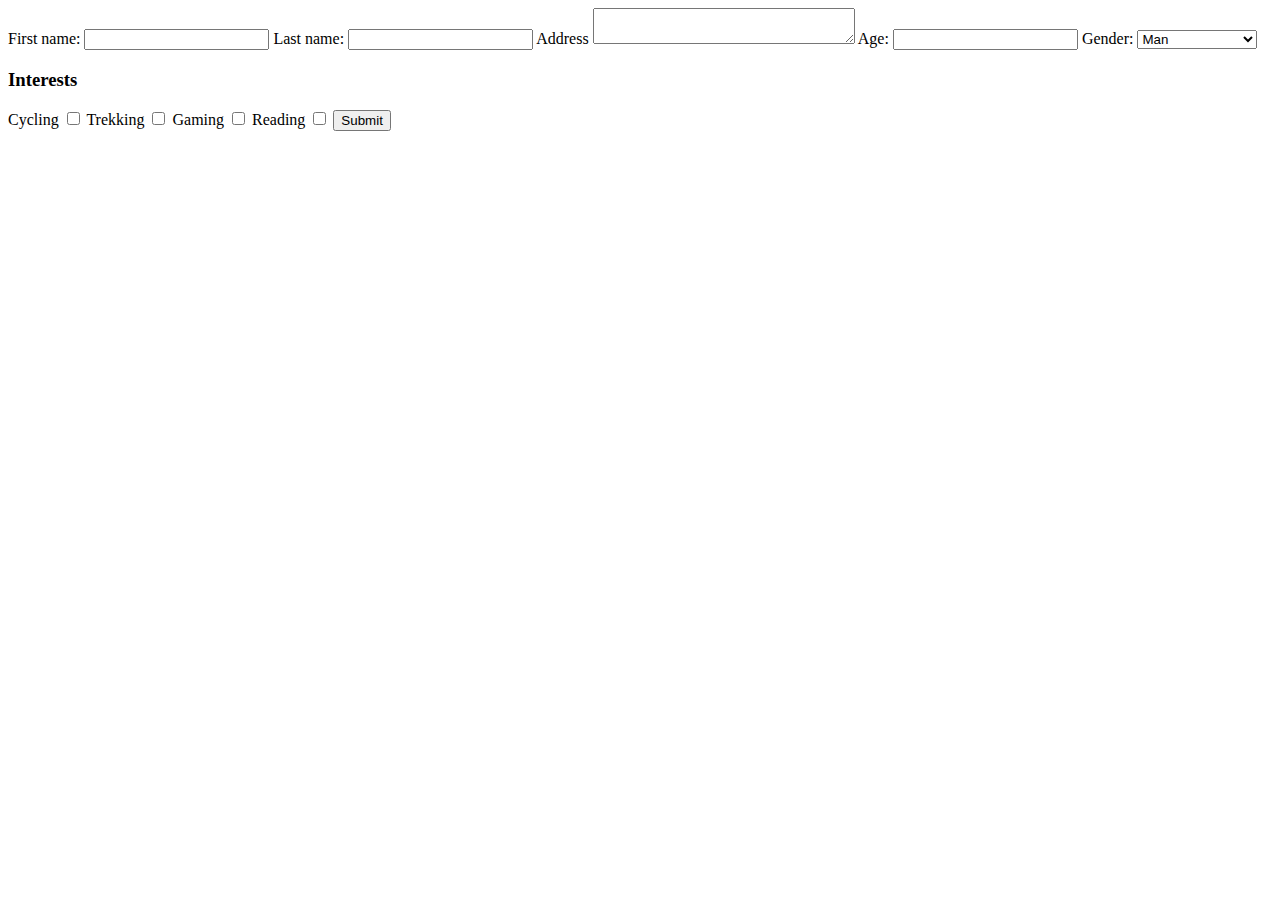
==== form_js/index.html @ 23b81635 "included form submit" ====
<!DOCTYPE html>
<html lang="">
  <head>
    <meta charset="utf-8">
    <title>Form</title>
    <link rel="stylesheet" href="./style.scss">
  </head>
  <body>
    <main>
      <div class="submit">
        <form id="form" onsubmit="onSubmit()">
          <label for="fname">First name:</label>
          <input type="text" id="fname" name="fname">
          <label for="lname">Last name:</label>
          <input type="text" id="lname" name="lname">
          <label for="address">Address</label>
          <textarea id="address"; rows="2" cols="30" name="address"></textarea>
          <label for="age">Age:</label>
          <input type="number" id="age" name="age">
          <label for="gender">Gender:</label>
          <select name="gender" id="genderSelect" placeholder="Select">
            <option value="men">Man</option>
            <option value="female">female</option>
            <option value="pnts">Prefer not to say</option>
          </select>
          <h3 >Interests</h3>
          <label for="interest">Cycling</label>
          <input type="checkbox" id="interest" name="interest" value="Cycling">
          <label for="interest">Trekking</label>
          <input type="checkbox" id="interest" name="interest" value="Trekking">
          <label for="interest">Gaming</label>
          <input type="checkbox" id="interest" name="interest" value="Gaming">
          <label for="interest">Reading</label>
          <input type="checkbox" id="interest" name="interest" value="Reading">
          <input type="submit" value="Submit">
        </form>
      </div>
      <div id="result">
        <p id="resfname"></p>
        <p id="reslname"></p>
        <p id="resage"></p>
        <p id="resaddress"></p>
        <p id="resgender"></p>
        <p id="resinterest"></p>
      </div>
    </main>
    <script src="./js_file.js"></script>
  </body>
</html>
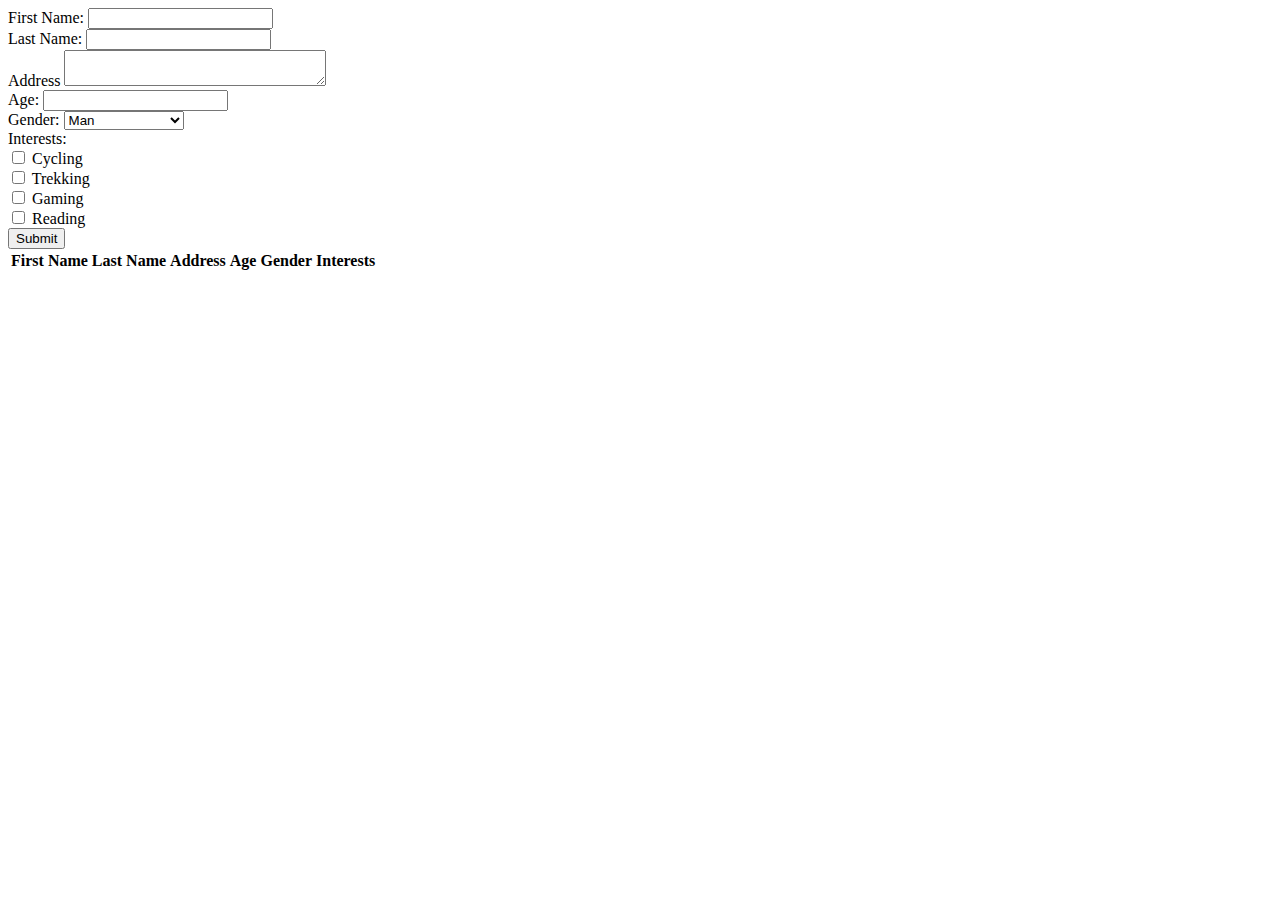
==== commit 45c2214a: "UI changes and added functions" ====
--- a/form_js/index.html
+++ b/form_js/index.html
@@ -3,49 +3,91 @@
   <head>
     <meta charset="utf-8">
     <title>Form</title>
-    <link rel="stylesheet" href="./style.scss">
+    <link rel="stylesheet" href="style.scss">
+    <link rel="stylesheet" href="https://stackpath.bootstrapcdn.com/bootstrap/4.5.0/css/bootstrap.min.css" integrity="sha384-9aIt2nRpC12Uk9gS9baDl411NQApFmC26EwAOH8WgZl5MYYxFfc+NcPb1dKGj7Sk" crossorigin="anonymous">
   </head>
   <body>
     <main>
       <div class="submit">
-        <form id="form" onsubmit="onSubmit()">
-          <label for="fname">First name:</label>
-          <input type="text" id="fname" name="fname">
-          <label for="lname">Last name:</label>
-          <input type="text" id="lname" name="lname">
-          <label for="address">Address</label>
-          <textarea id="address"; rows="2" cols="30" name="address"></textarea>
-          <label for="age">Age:</label>
-          <input type="number" id="age" name="age">
-          <label for="gender">Gender:</label>
-          <select name="gender" id="genderSelect" placeholder="Select">
-            <option value="men">Man</option>
-            <option value="female">female</option>
-            <option value="pnts">Prefer not to say</option>
-          </select>
-          <h3 >Interests</h3>
-          <label for="interest">Cycling</label>
-          <input type="checkbox" id="interest" name="interest" value="Cycling">
-          <label for="interest">Trekking</label>
-          <input type="checkbox" id="interest" name="interest" value="Trekking">
-          <label for="interest">Gaming</label>
-          <input type="checkbox" id="interest" name="interest" value="Gaming">
-          <label for="interest">Reading</label>
-          <input type="checkbox" id="interest" name="interest" value="Reading">
-          <input type="submit" value="Submit">
+        <form id="formEle">
+          <div class="form-group">
+            <label for="fname">First Name:</label>
+            <input type="text" id="fname" class="form-control"name="fname">
+          </div>
+          <div class="form-group">
+            <label for="lname">Last Name:</label>
+            <input type="text" id="lname" class="form-control" name="lname">
+          </div>
+          <div class="form-group">
+            <label for="address">Address</label>
+            <textarea id="address" class="form-control" rows="2" cols="30" name="address"></textarea>
+          </div>
+          <div class="form-group">
+            <label for="age">Age:</label>
+            <input type="number" class="form-control" id="age" name="age">
+          </div>
+          <div class="form-class">
+            <label for="gender">Gender:</label>
+            <select name="gender" id="genderSelect" class="form-control" placeholder="Select">
+              <option value="men">Man</option>
+              <option value="female">female</option>
+              <option value="pnts">Prefer not to say</option>
+            </select>
+          </div>
+          <div class="interestDiv">
+            <label>Interests:</label>
+            <div class="checkB">
+              <div class="form-group form-check">
+                <input type="checkbox" id="interest0" class="custom-control-inpu" name="interest0" value="Cycling">
+                <label class="form-check-label" for="interest0">Cycling</label>
+              </div>
+              <div class="form-group form-check">
+                <input type="checkbox" id="interest1" class="custom-control-inpu" name="interest1" value="Trekking">
+                <label class="form-check-label" for="interest1">Trekking</label>
+              </div>
+              <div class="form-group form-check">
+                <input type="checkbox" id="interest2" class="custom-control-inpu" name="interest2" value="Gaming">
+                <label class="form-check-label" for="interest2">Gaming</label>
+              </div>
+              <div class="form-group form-check">
+                <input type="checkbox" id="interest3" class="custom-control-inpu" name="interest3" value="Reading">
+                <label class="form-check-label" for="interest3">Reading</label>
+              </div>
+            </div>
+          </div>
+          <input type="submit" id="submit" class="btn btn-primary" value="Submit">
         </form>
       </div>
-      <div id="result">
-        <p id="resfname"></p>
-        <p id="reslname"></p>
-        <p id="resage"></p>
-        <p id="resaddress"></p>
-        <p id="resgender"></p>
-        <p id="resinterest"></p>
+      <div class="result">
+        <div class="table">
+          <table id="formtable" class="table table-dark">
+            <tr>
+              <th>
+                First Name
+              </th>
+              <th>
+                Last Name
+              </th>
+              <th>
+                Address
+              </th>
+              <th>
+                Age
+              </th>
+              <th>
+                Gender
+              </th>
+              <th>
+                Interests
+              </th>
+            </tr>
+          </table>
+        </div>
       </div>
     </main>
+    <script src="https://code.jquery.com/jquery-3.5.1.slim.min.js" integrity="sha384-DfXdz2htPH0lsSSs5nCTpuj/zy4C+OGpamoFVy38MVBnE+IbbVYUew+OrCXaRkfj" crossorigin="anonymous"></script>
+    <script src="https://cdn.jsdelivr.net/npm/popper.js@1.16.0/dist/umd/popper.min.js" integrity="sha384-Q6E9RHvbIyZFJoft+2mJbHaEWldlvI9IOYy5n3zV9zzTtmI3UksdQRVvoxMfooAo" crossorigin="anonymous"></script>
+    <script src="https://stackpath.bootstrapcdn.com/bootstrap/4.5.0/js/bootstrap.min.js" integrity="sha384-OgVRvuATP1z7JjHLkuOU7Xw704+h835Lr+6QL9UvYjZE3Ipu6Tp75j7Bh/kR0JKI" crossorigin="anonymous"></script>
     <script src="./js_file.js"></script>
   </body>
-</html>
-
-
+</html>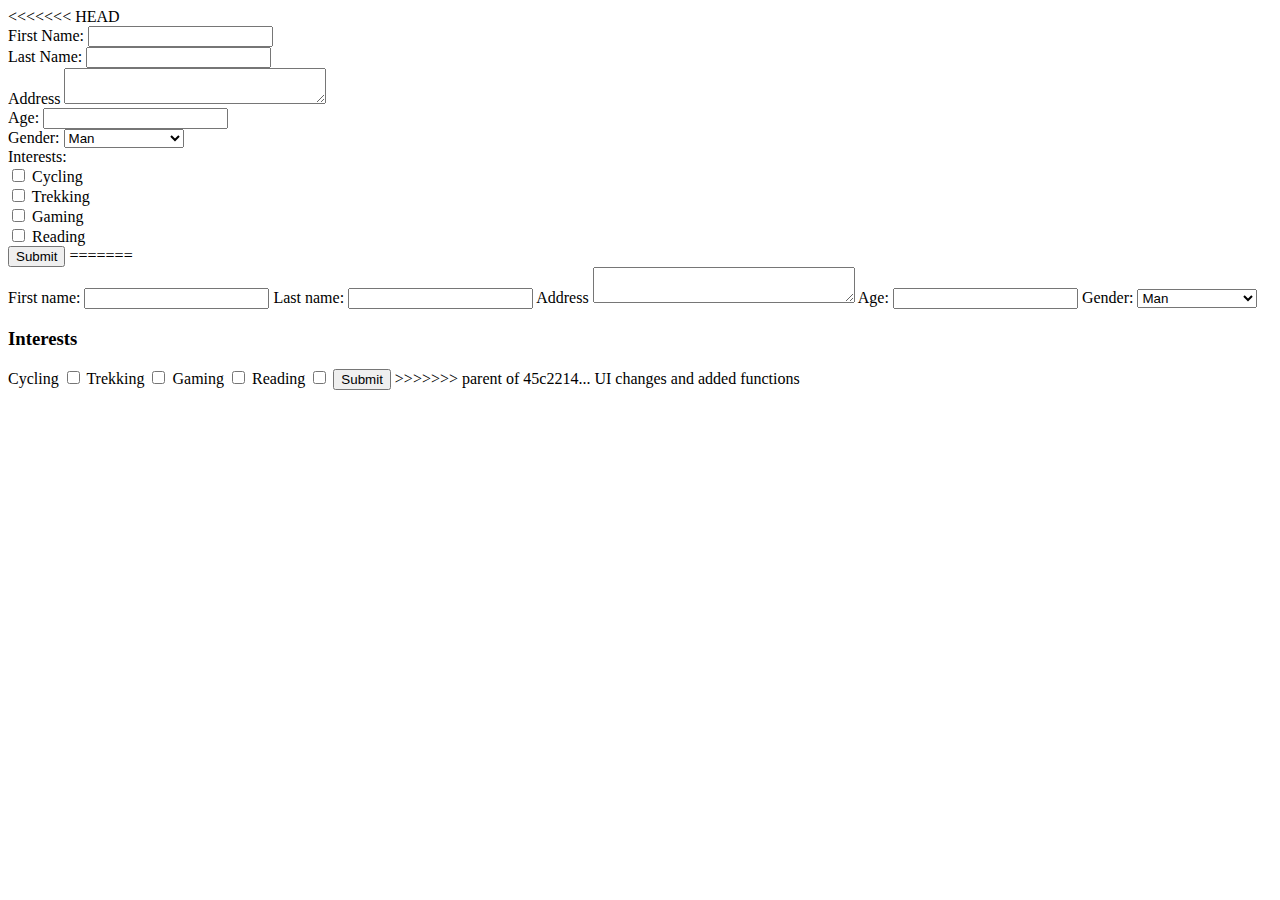
==== commit 0ab1e78b: "added next/prev" ====
--- a/form_js/index.html
+++ b/form_js/index.html
@@ -3,30 +3,31 @@
   <head>
     <meta charset="utf-8">
     <title>Form</title>
-    <link rel="stylesheet" href="style.scss">
+    <link rel="stylesheet" href="./style.scss">
+<<<<<<< HEAD
     <link rel="stylesheet" href="https://stackpath.bootstrapcdn.com/bootstrap/4.5.0/css/bootstrap.min.css" integrity="sha384-9aIt2nRpC12Uk9gS9baDl411NQApFmC26EwAOH8WgZl5MYYxFfc+NcPb1dKGj7Sk" crossorigin="anonymous">
   </head>
   <body>
     <main>
-      <div class="submit">
+      <div class="submitForm">
         <form id="formEle">
-          <div class="form-group">
+          <div class="fname form-group">
             <label for="fname">First Name:</label>
-            <input type="text" id="fname" class="form-control"name="fname">
+            <input type="text" id="fname" class="fnameArea form-control"name="fname">
           </div>
-          <div class="form-group">
+          <div class="lname form-group">
             <label for="lname">Last Name:</label>
             <input type="text" id="lname" class="form-control" name="lname">
           </div>
-          <div class="form-group">
+          <div class="address form-group">
             <label for="address">Address</label>
             <textarea id="address" class="form-control" rows="2" cols="30" name="address"></textarea>
           </div>
-          <div class="form-group">
+          <div class="age form-group">
             <label for="age">Age:</label>
             <input type="number" class="form-control" id="age" name="age">
           </div>
-          <div class="form-class">
+          <div class="gender form-class">
             <label for="gender">Gender:</label>
             <select name="gender" id="genderSelect" class="form-control" placeholder="Select">
               <option value="men">Man</option>
@@ -38,56 +39,66 @@
             <label>Interests:</label>
             <div class="checkB">
               <div class="form-group form-check">
-                <input type="checkbox" id="interest0" class="custom-control-inpu" name="interest0" value="Cycling">
+                <input type="checkbox" id="interest" class="custom-control-inpu" name="interest" value="Cycling">
                 <label class="form-check-label" for="interest0">Cycling</label>
               </div>
               <div class="form-group form-check">
-                <input type="checkbox" id="interest1" class="custom-control-inpu" name="interest1" value="Trekking">
+                <input type="checkbox" id="interest" class="custom-control-inpu" name="interest" value="Trekking">
                 <label class="form-check-label" for="interest1">Trekking</label>
               </div>
               <div class="form-group form-check">
-                <input type="checkbox" id="interest2" class="custom-control-inpu" name="interest2" value="Gaming">
+                <input type="checkbox" id="interest" class="custom-control-inpu" name="interest" value="Gaming">
                 <label class="form-check-label" for="interest2">Gaming</label>
               </div>
               <div class="form-group form-check">
-                <input type="checkbox" id="interest3" class="custom-control-inpu" name="interest3" value="Reading">
+                <input type="checkbox" id="interest" class="custom-control-inpu" name="interest" value="Reading">
                 <label class="form-check-label" for="interest3">Reading</label>
               </div>
             </div>
           </div>
           <input type="submit" id="submit" class="btn btn-primary" value="Submit">
+=======
+  </head>
+  <body>
+    <main>
+      <div class="submit">
+        <form id="form">
+          <label for="fname">First name:</label>
+          <input type="text" id="fname" name="fname">
+          <label for="lname">Last name:</label>
+          <input type="text" id="lname" name="lname">
+          <label for="address">Address</label>
+          <textarea id="address"; rows="2" cols="30" name="address"></textarea>
+          <label for="age">Age:</label>
+          <input type="number" id="age" name="age">
+          <label for="gender">Gender:</label>
+          <select name="gender" id="genderSelect" placeholder="Select">
+            <option value="men">Man</option>
+            <option value="female">female</option>
+            <option value="pnts">Prefer not to say</option>
+          </select>
+          <h3 >Interests</h3>
+          <label for="interest">Cycling</label>
+          <input type="checkbox" id="interest" name="interest" value="Cycling">
+          <label for="interest">Trekking</label>
+          <input type="checkbox" id="interest" name="interest" value="Trekking">
+          <label for="interest">Gaming</label>
+          <input type="checkbox" id="interest" name="interest" value="Gaming">
+          <label for="interest">Reading</label>
+          <input type="checkbox" id="interest" name="interest" value="Reading">
+          <input type="submit" value="Submit">
+>>>>>>> parent of 45c2214... UI changes and added functions
         </form>
       </div>
-      <div class="result">
-        <div class="table">
-          <table id="formtable" class="table table-dark">
-            <tr>
-              <th>
-                First Name
-              </th>
-              <th>
-                Last Name
-              </th>
-              <th>
-                Address
-              </th>
-              <th>
-                Age
-              </th>
-              <th>
-                Gender
-              </th>
-              <th>
-                Interests
-              </th>
-            </tr>
-          </table>
-        </div>
+      <div id="result">
+        <p id="resfname"></p>
+        <p id="reslname"></p>
+        <p id="resage"></p>
+        <p id="resaddress"></p>
+        <p id="resgender"></p>
+        <p id="resinterest"></p>
       </div>
     </main>
-    <script src="https://code.jquery.com/jquery-3.5.1.slim.min.js" integrity="sha384-DfXdz2htPH0lsSSs5nCTpuj/zy4C+OGpamoFVy38MVBnE+IbbVYUew+OrCXaRkfj" crossorigin="anonymous"></script>
-    <script src="https://cdn.jsdelivr.net/npm/popper.js@1.16.0/dist/umd/popper.min.js" integrity="sha384-Q6E9RHvbIyZFJoft+2mJbHaEWldlvI9IOYy5n3zV9zzTtmI3UksdQRVvoxMfooAo" crossorigin="anonymous"></script>
-    <script src="https://stackpath.bootstrapcdn.com/bootstrap/4.5.0/js/bootstrap.min.js" integrity="sha384-OgVRvuATP1z7JjHLkuOU7Xw704+h835Lr+6QL9UvYjZE3Ipu6Tp75j7Bh/kR0JKI" crossorigin="anonymous"></script>
     <script src="./js_file.js"></script>
   </body>
 </html>